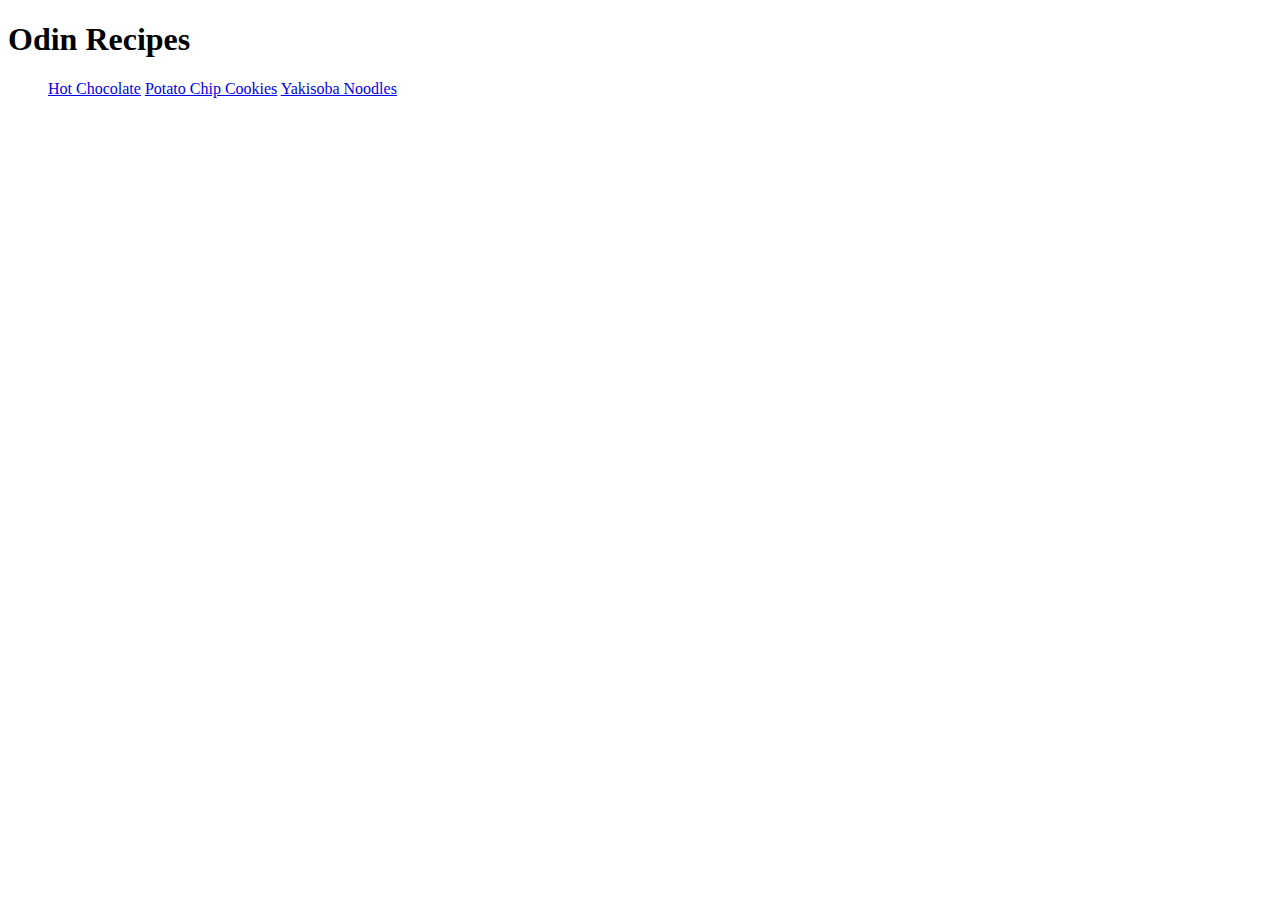
==== index.html @ 12c045f8 "Made the recipes into a list in index.html" ====
<!DOCTYPE html>
<html lang="en">

  <head>
    
    <meta charset="UTF-8">

  </head>

  <body>

    <h1>Odin Recipes</h1>
   <ul> 
    <a href="../odin-recipes/recipes/hotChocolate.html">Hot Chocolate</a>
    <a href="../odin-recipes/recipes/potatoChipCookies.html">Potato Chip Cookies</a>
    <a href="../odin-recipes/recipes/yakisoba.html">Yakisoba Noodles</a>
  </ul>

  </body>


</html>
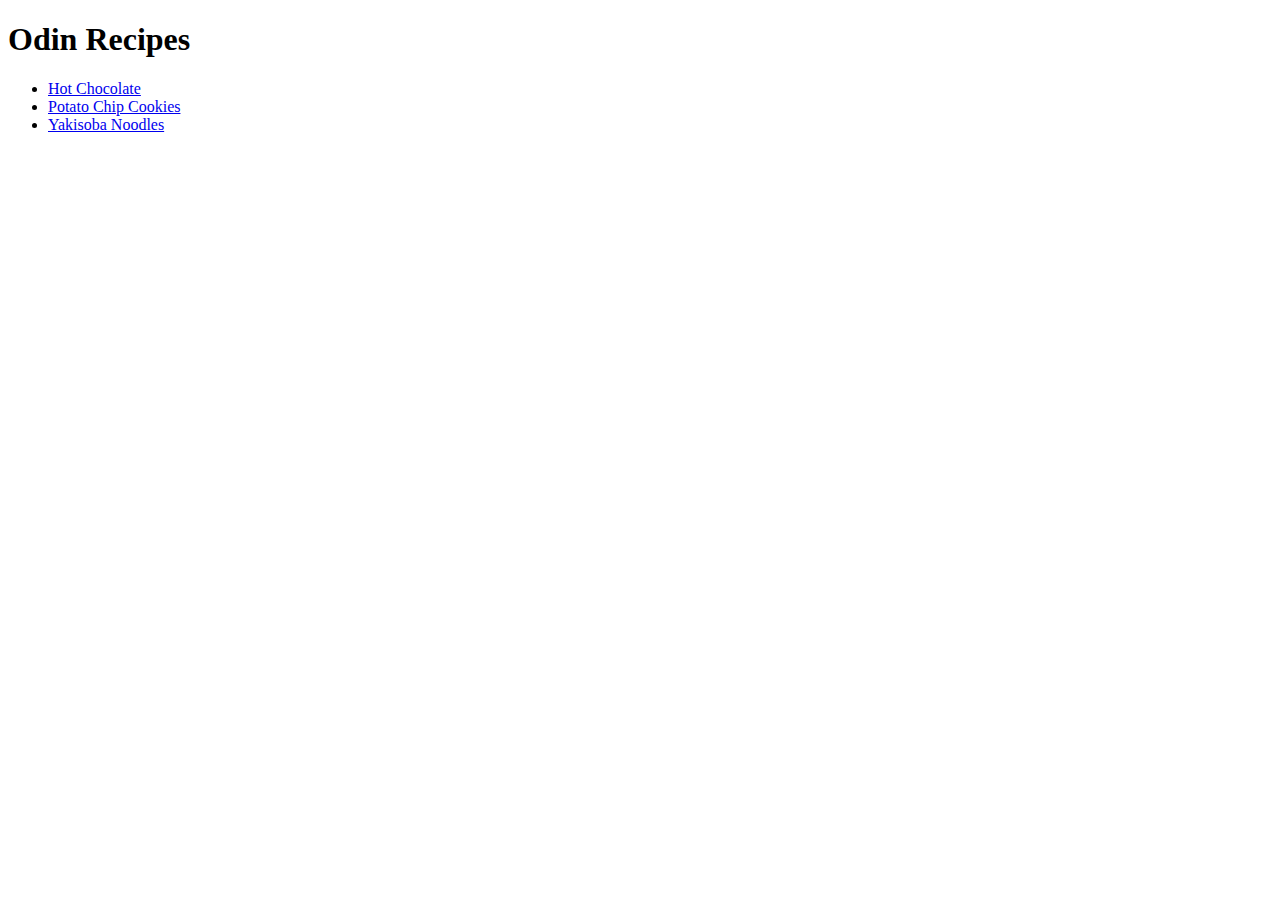
==== commit 4a159d8a: "Added the recipes as list items" ====
--- a/index.html
+++ b/index.html
@@ -11,9 +11,9 @@
 
     <h1>Odin Recipes</h1>
    <ul> 
-    <a href="../odin-recipes/recipes/hotChocolate.html">Hot Chocolate</a>
-    <a href="../odin-recipes/recipes/potatoChipCookies.html">Potato Chip Cookies</a>
-    <a href="../odin-recipes/recipes/yakisoba.html">Yakisoba Noodles</a>
+    <li><a href="../odin-recipes/recipes/hotChocolate.html">Hot Chocolate</a></li>
+    <li><a href="../odin-recipes/recipes/potatoChipCookies.html">Potato Chip Cookies</a></li>
+    <li><a href="../odin-recipes/recipes/yakisoba.html">Yakisoba Noodles</a></li>
   </ul>
 
   </body>
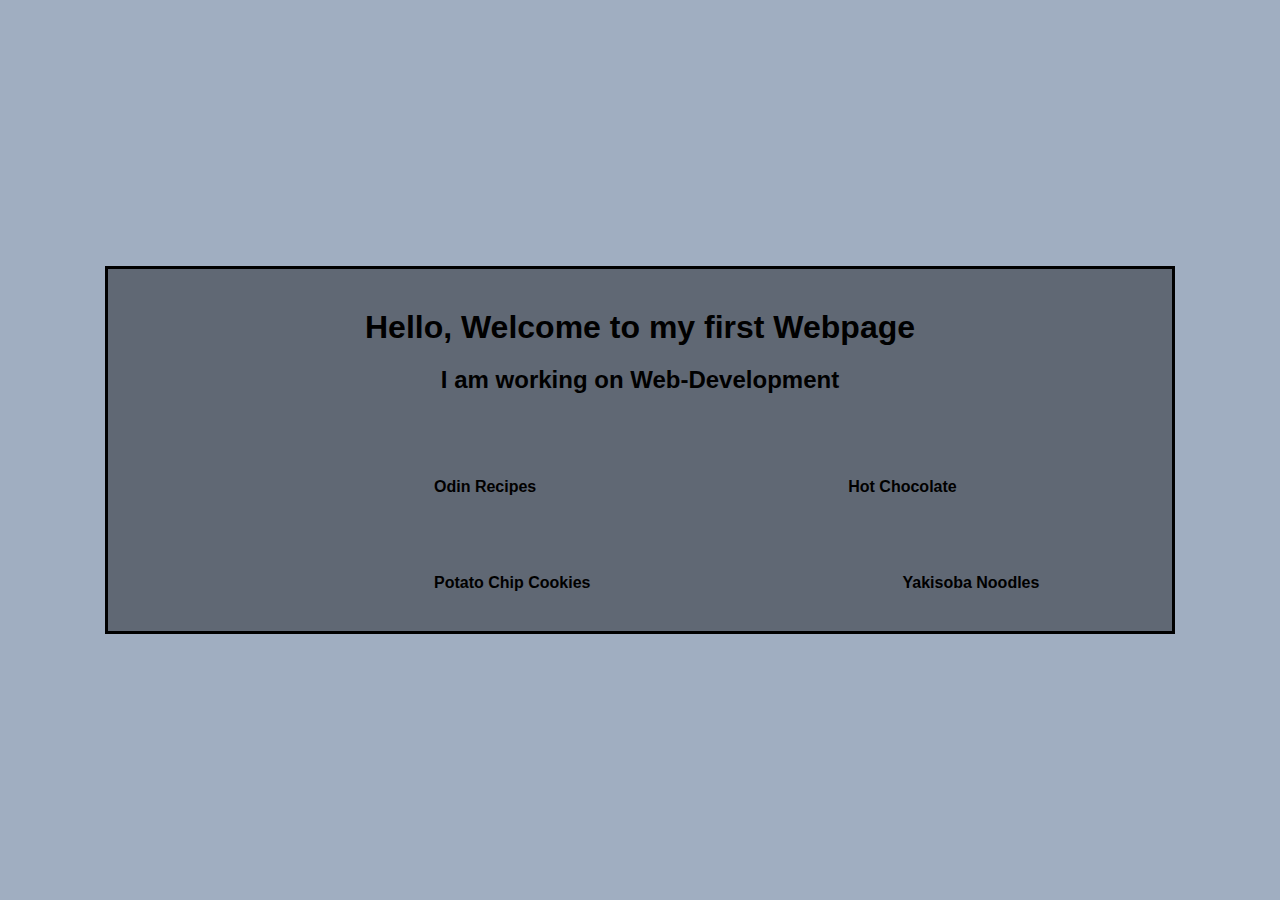
==== commit ccf74bcd: "Added style.css and updated all pages" ====
--- a/index.html
+++ b/index.html
@@ -1,23 +1,31 @@
 <!DOCTYPE html>
 <html lang="en">
 
-  <head>
-    
-    <meta charset="UTF-8">
+<head>
 
-  </head>
+  <meta charset="UTF-8">
+  <link rel="stylesheet" href="style.css">
 
-  <body>
+</head>
 
-    <h1>Odin Recipes</h1>
-   <ul> 
-    <li><a href="../odin-recipes/recipes/hotChocolate.html">Hot Chocolate</a></li>
-    <li><a href="../odin-recipes/recipes/potatoChipCookies.html">Potato Chip Cookies</a></li>
-    <li><a href="../odin-recipes/recipes/yakisoba.html">Yakisoba Noodles</a></li>
-  </ul>
+<body>
 
-  </body>
+  <div class="bg-image"></div>
+
+  <div class="bg-text">
+    <h1 class="landing">Hello, Welcome to my first Webpage</h1>
+    <h2 class="landing">I am working on Web-Development</h2>
+    <ul> 
+      <li><a href="/index.html" id="landing">Odin Recipes</a></li>
+      <li><a href="/recipes/hotChocolate.html" id="landing">Hot Chocolate</a></li>
+      <li><a href="/recipes/potatoChipCookies.html" id="landing">Potato Chip Cookies</a></li>
+      <li><a href="/recipes/yakisoba.html" id="landing">Yakisoba Noodles</a></li>
+    </ul>
+  </div>
 
 
-</html>
 
+</body>
+
+
+</html>--- a/style.css
+++ b/style.css
@@ -0,0 +1,149 @@
+* {
+
+    margin: 0;
+    padding: 0;
+
+}
+
+.container {
+
+    display: flex;
+    flex-direction: row;
+
+}
+
+.child {
+
+    padding: 15px;
+    padding-left: 50px;
+}
+
+
+/* Credit to W3 Schools for this */
+.bg-text {
+    background-color: rgb(0, 0, 0);
+    background-color: rgba(0, 0, 0, 0.4);
+    color: black;
+    font-weight: bold;
+    border: 3px solid black;
+    position: absolute;
+    top: 50%;
+    left: 50%;
+    transform: translate(-50%, -50%);
+    width: 80%;
+    padding: 20px;
+    text-align: center;
+}
+
+.landing {
+
+    text-decoration: none;
+    font-family:'Trebuchet MS', 'Lucida Sans Unicode', 'Lucida Grande', 'Lucida Sans', Arial, sans-serif
+}
+
+
+h1,
+h2,
+h3 {
+
+    text-decoration: underline;
+    font-family: 'Courier New', Courier, monospace;
+    margin: 20px;
+
+
+}
+
+p {
+
+    margin: 15px;
+    font-family: 'Segoe UI', Tahoma, Geneva, Verdana, sans-serif;
+}
+
+ul {
+
+    list-style-type: none;
+    margin: 5px;
+    padding-left: 5px;
+    overflow: hidden;
+    font-family: 'Segoe UI', Tahoma, Geneva, Verdana, sans-serif;
+
+
+}
+
+ol {
+
+    list-style-type: none;
+    margin: 5px;
+    padding-left: 5px;
+    overflow: hidden;
+    font-family: 'Segoe UI', Tahoma, Geneva, Verdana, sans-serif;
+
+
+}
+
+img {
+
+    border-radius: 4%;
+    width: 35%;
+    height: 50%;
+    padding-top: 20px;
+    padding-left: 20px;
+
+}
+
+img.yaki {
+
+    float: left;
+
+}
+
+
+body {
+
+    background-color: #A0AEC1;
+}
+
+ul.nav {
+
+    list-style-type: none;
+    margin: 0;
+    padding: 0;
+    overflow: hidden;
+    background-color: cadetblue;
+    color: white;
+
+
+}
+
+
+li a {
+
+    display: block;
+    color: white;
+    text-align: center;
+    padding: 14px 16px;
+    text-decoration: none;
+    font-family: 'Franklin Gothic Medium', 'Arial Narrow', Arial, sans-serif;
+    float: Left;
+
+}
+
+#landing {
+
+    float: center;
+    color: black;
+    margin-left: 280px;
+    margin-top: 50px;
+}
+
+#landing:hover {
+
+    color: white;
+}
+
+
+li a:hover {
+
+    color: black;
+
+}